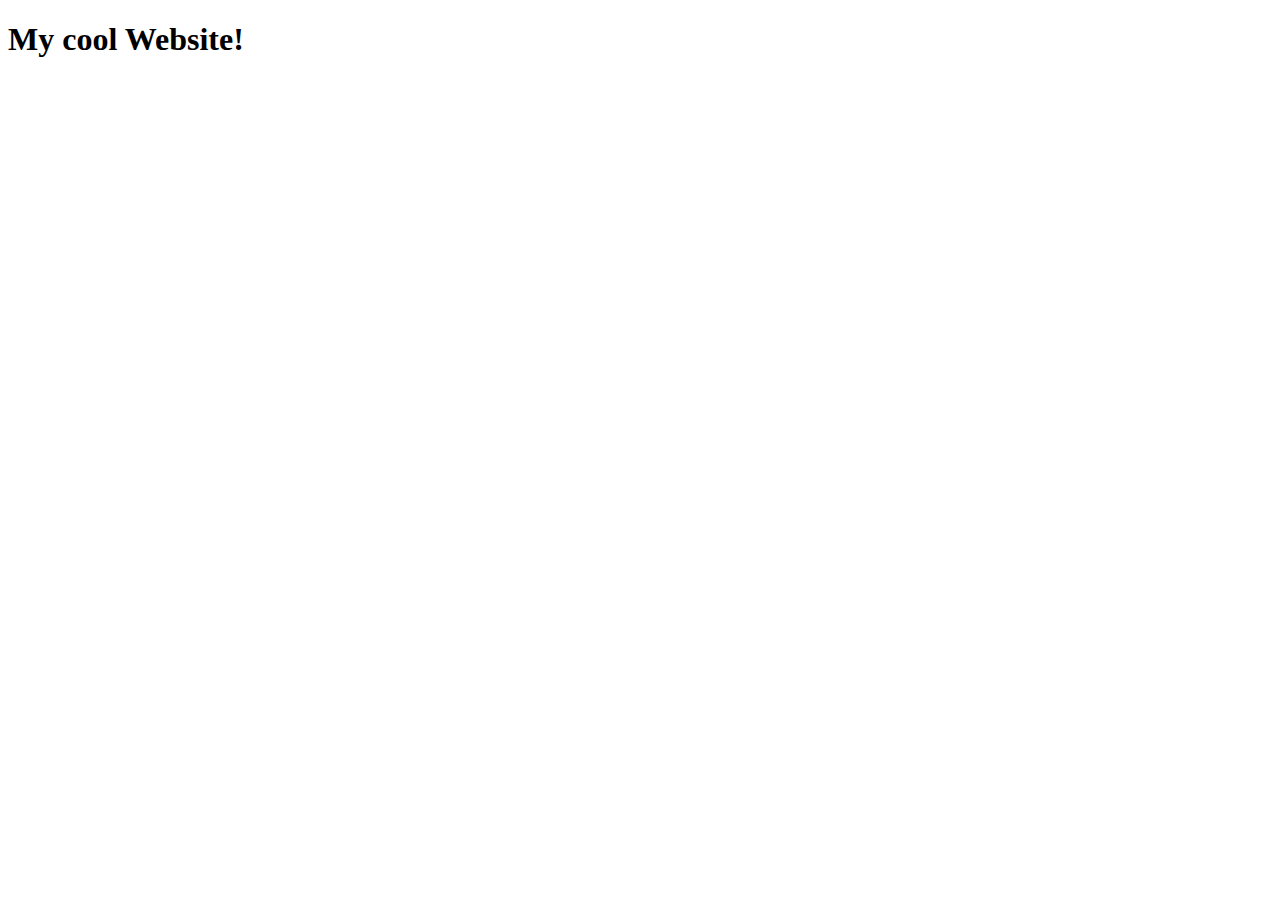
==== index.html @ 80c5e4b6 "some text" ====
<!DOCTYPE html>
<html lang="en">
<head>
    <meta charset="UTF-8">
    <meta http-equiv="X-UA-Compatible" content="IE=edge">
    <meta name="viewport" content="width=device-width, initial-scale=1.0">
    <title>Git</title>
</head>
<body>
    <h1>My cool Website!</h1>
</body>
</html>
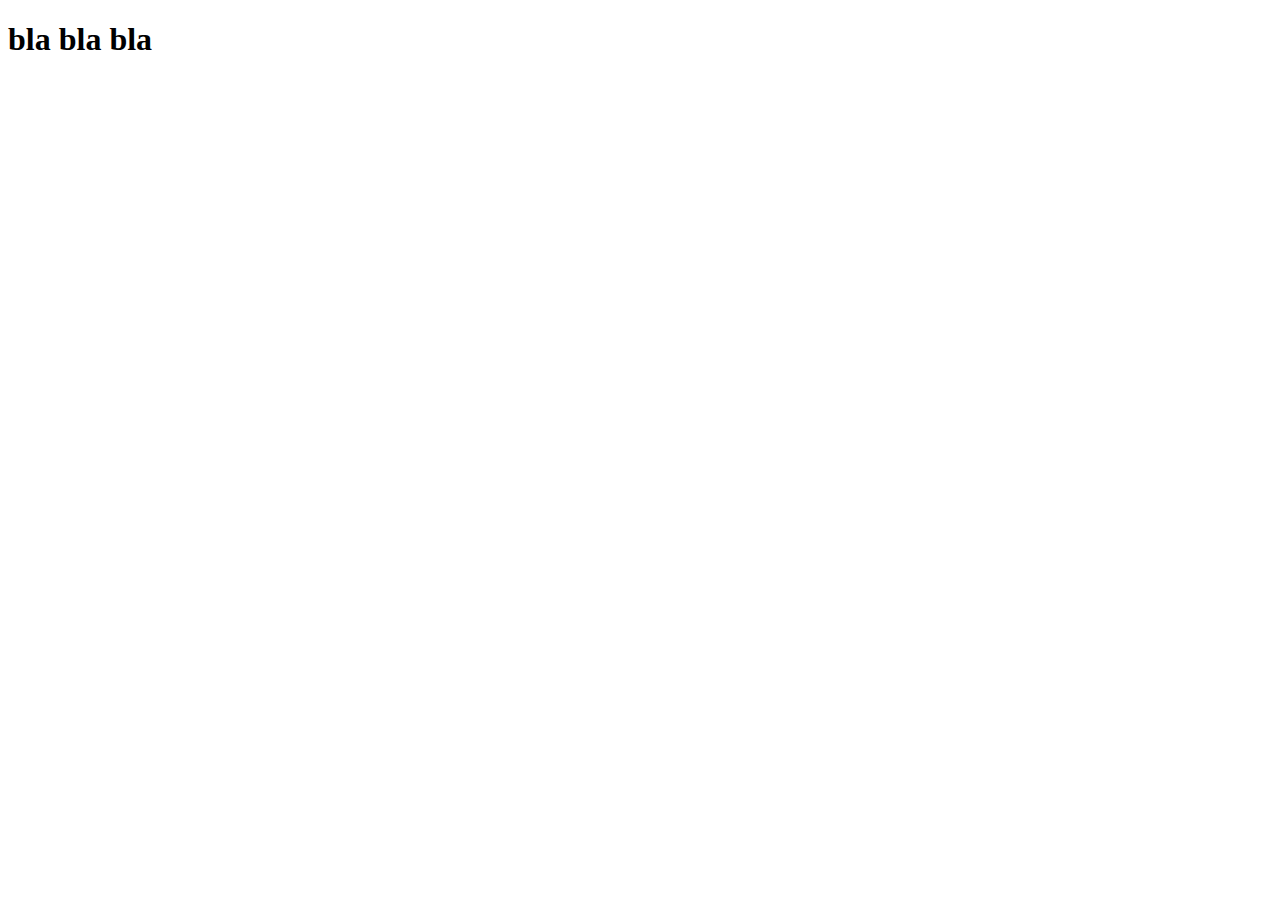
==== commit c34d18ed: "add text" ====
--- a/index.html
+++ b/index.html
@@ -7,6 +7,6 @@
     <title>Git</title>
 </head>
 <body>
-    <h1>My cool Website!</h1>
+    <h1>bla bla bla</h1>
 </body>
 </html>
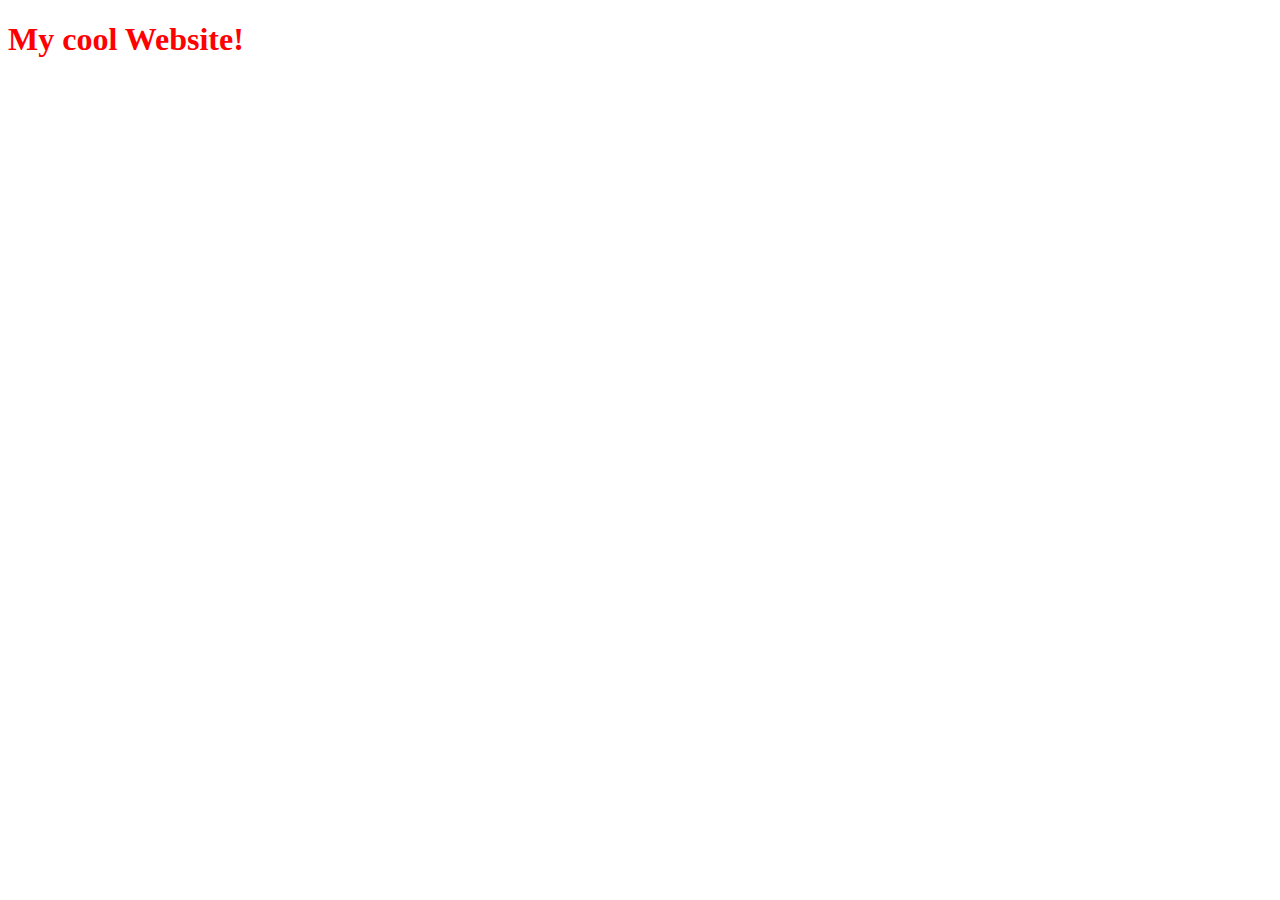
==== commit 6edb18e8: "add h1" ====
--- a/index.html
+++ b/index.html
@@ -7,6 +7,6 @@
     <title>Git</title>
 </head>
 <body>
-    <h1>bla bla bla</h1>
+    <h1 style="color:red;"> My cool Website!</h1>
 </body>
 </html>
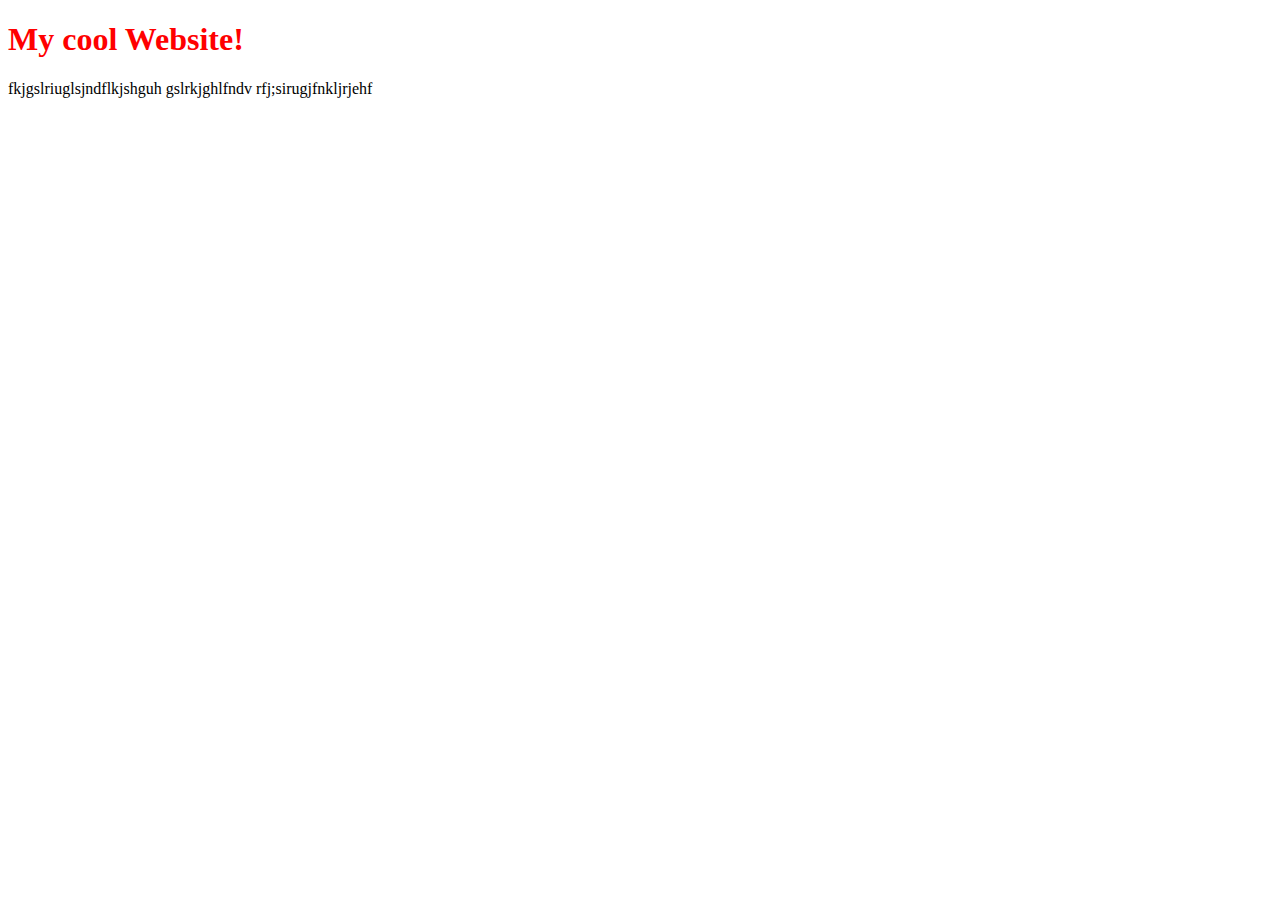
==== commit fa2849ed: "add text in second branch" ====
--- a/index.html
+++ b/index.html
@@ -7,6 +7,8 @@
     <title>Git</title>
 </head>
 <body>
+
     <h1 style="color:red;"> My cool Website!</h1>
+<p>fkjgslriuglsjndflkjshguh gslrkjghlfndv  rfj;sirugjfnkljrjehf</p>
 </body>
 </html>
